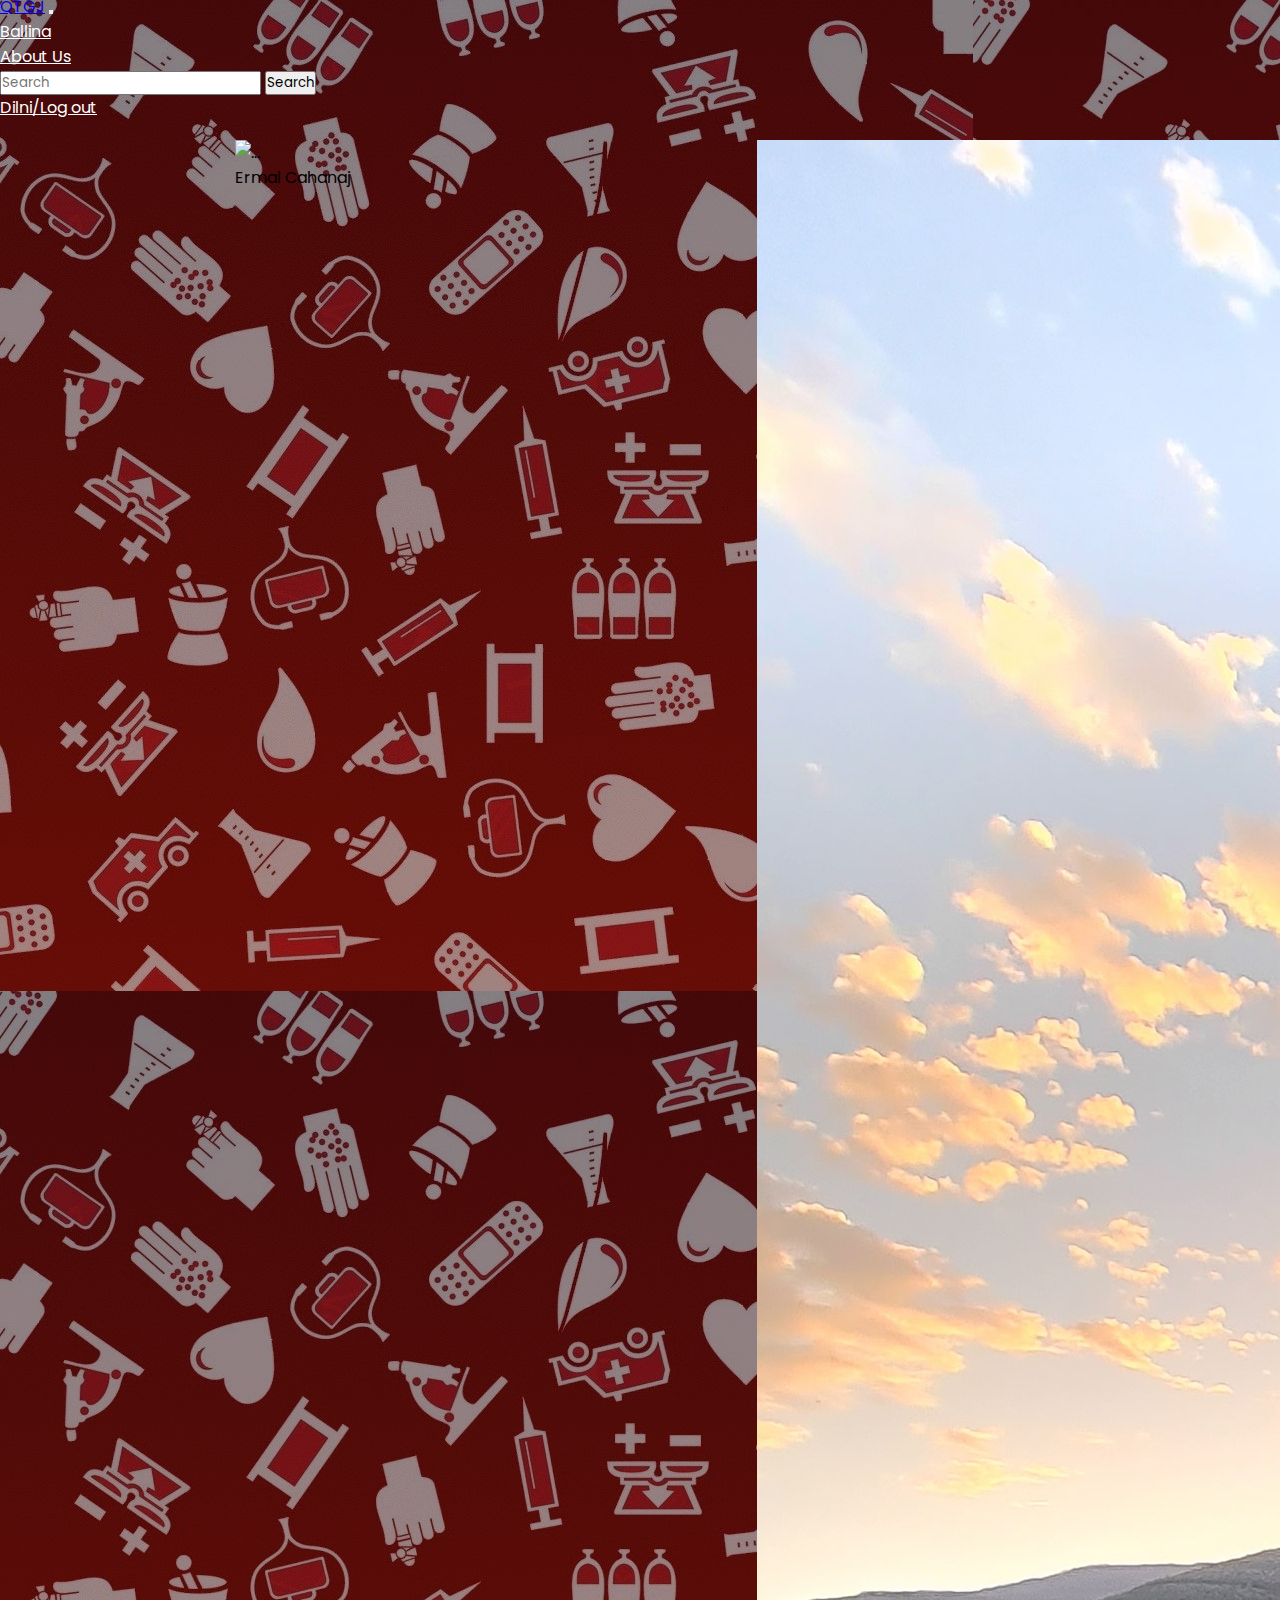
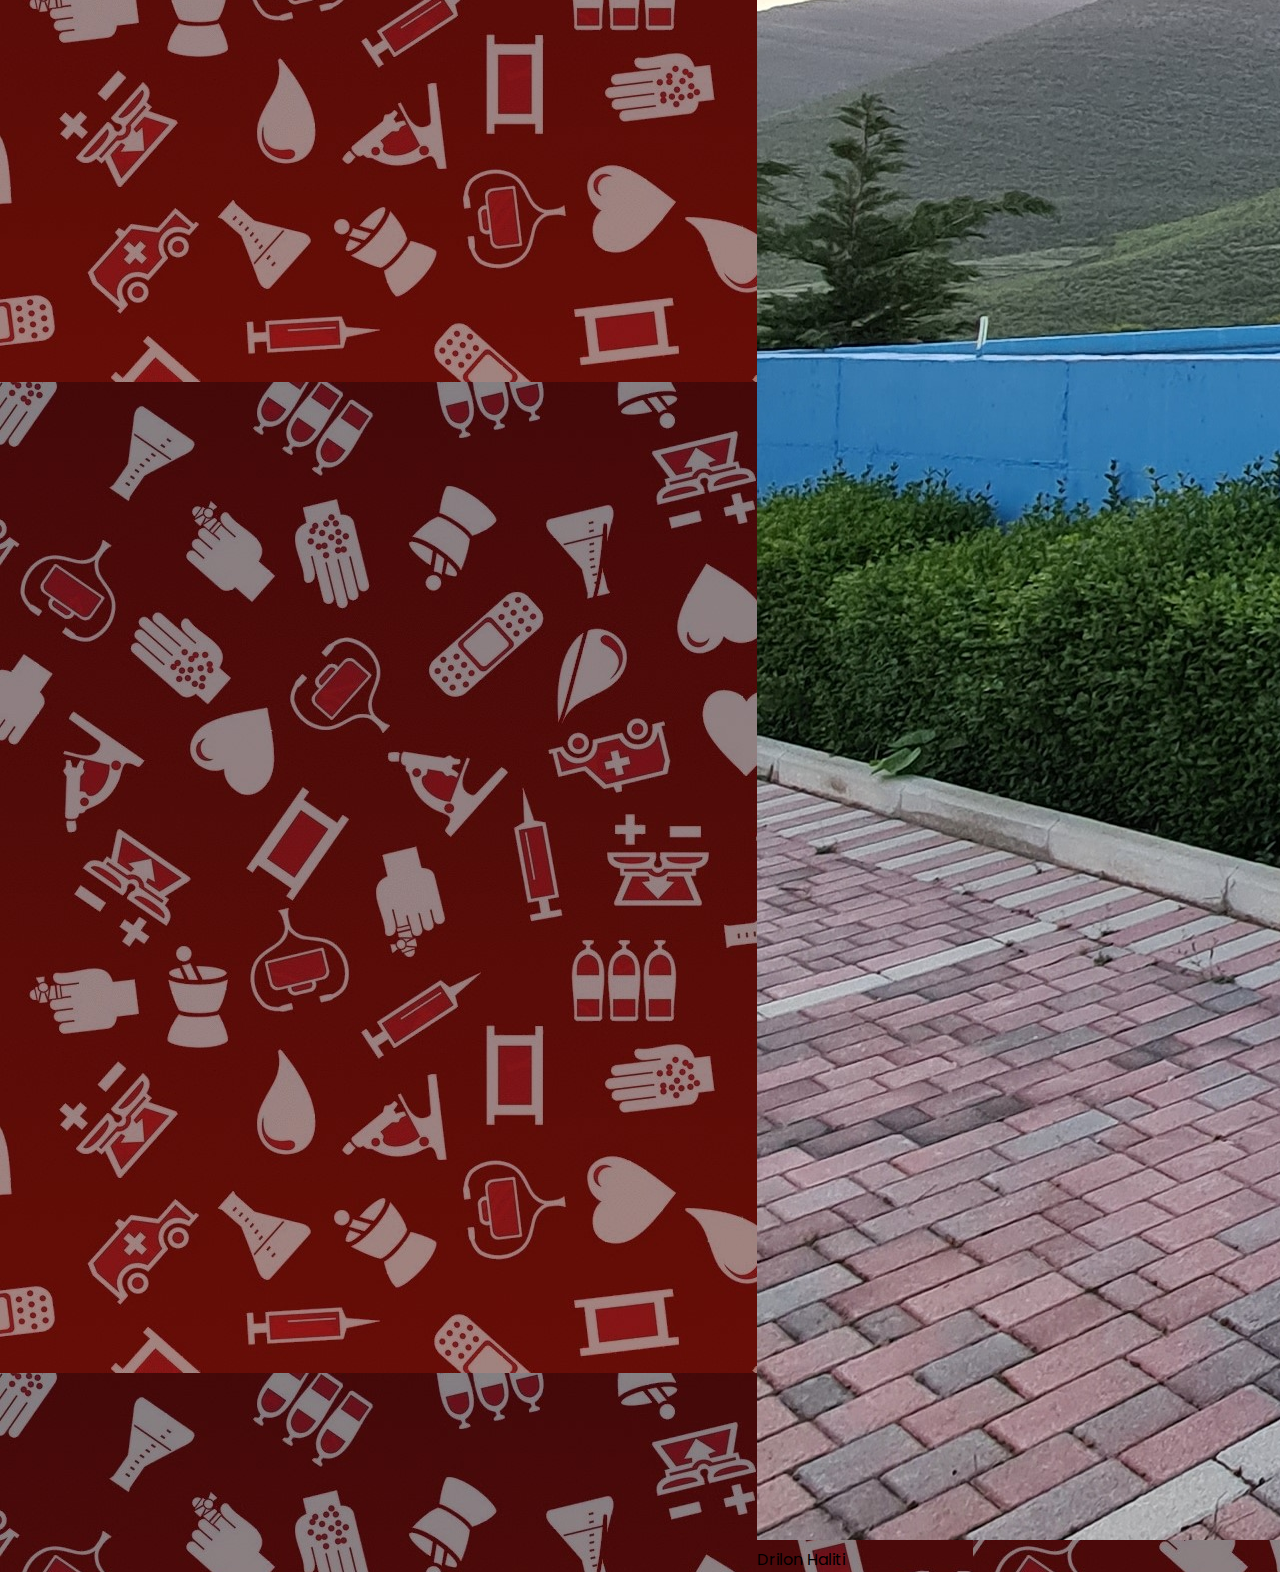
==== about.html @ d86f4862 "chages" ====
<!DOCTYPE html>
<html lang="en">

<head>
    <meta charset="UTF-8">
    <meta http-equiv="X-UA-Compatible" content="IE=edge">
    <meta name="viewport" content="width=device-width, initial-scale=1.0">
    <link href="https://cdn.jsdelivr.net/npm/bootstrap@5.1.3/dist/css/bootstrap.min.css" rel="stylesheet"
        integrity="sha384-1BmE4kWBq78iYhFldvKuhfTAU6auU8tT94WrHftjDbrCEXSU1oBoqyl2QvZ6jIW3" crossorigin="anonymous" />
    <script src="https://cdn.jsdelivr.net/npm/bootstrap@5.1.3/dist/js/bootstrap.bundle.min.js"
        integrity="sha384-ka7Sk0Gln4gmtz2MlQnikT1wXgYsOg+OMhuP+IlRH9sENBO0LRn5q+8nbTov4+1p" crossorigin="anonymous">
    </script>
    <link rel="stylesheet" href="about.css">
    <title>Rreth nesh</title>
</head>

<body>

    <nav class="navbar navbar-expand-lg navbar-dark bg-dark">
        <div class="container-fluid">
            <a class="navbar-brand" href="#">QTGJ</a>
            <button class="navbar-toggler" type="button" data-bs-toggle="collapse"
                data-bs-target="#navbarSupportedContent" aria-controls="navbarSupportedContent" aria-expanded="false"
                aria-label="Toggle navigation">
                <span class="navbar-toggler-icon"></span>
            </button>
            <div class="collapse navbar-collapse" id="navbarSupportedContent">
                <ul class="navbar-nav me-auto mb-2 mb-lg-0">
                    <li class="nav-item">
                        <a class="nav-link active" aria-current="page" href="qtgj.html">Ballina</a>
                    </li>
                    <li class="nav-item">
                        <a class="nav-link" href="#">About Us</a>
                    </li>
                </ul>
                <form class="d-flex">
                    <input class="form-control me-2" type="search" placeholder="Search" aria-label="Search" />
                    <button class="btn btn-outline-success" type="submit">
                        Search
                    </button>
                </form>
                <ul>
                    <li class="nav-item">
                        <a class="nav-link" href="login.html">Dilni/Log out</a>
                    </li>
                </ul>
            </div>
        </div>
    </nav>

    <div class="container-fluid">

        <div class="row row-bio">

            <div class="card text-white bg-dark card-ec" style="width: 18rem;">
                <img src="..." class="card-img-top" alt="...">
                <div class="card-body">
                    <p class="card-text">Ermal Cahanaj</p>
                    <p class="card-text"></p>
                </div>
            </div>

            <div class="card text-white bg-dark card-dh" style="width: 18rem;">
                <img src="img/dh.jpg" class="card-img-top" alt="...">
                <div class="card-body">
                    <p class="card-text">Drilon Haliti</p>
                    <p class="card-text"></p>
                </div>
            </div>

        </div>

    </div>

</body>

</html>
---- about.css ----
@import url('https://fonts.googleapis.com/css2?family=Poppins:wght@200;300;400;500;600;700&display=swap');

* {
  margin: 0;
  padding: 0;
  box-sizing: border-box;
  font-family: 'Poppins', sans-serif;
}

body {
  background-image: url("img/background.jpg");
}

::selection {
  background: rgba(188, 26, 26, 0.3);
}

.container-fluid {
  margin-top: 20px;
}

.navbar-dark {
    margin-top: -2%;
  }
  
  .nav-link {
    color: white;
    padding-top: 15%;
  }

  .row-bio{
    display: flex;
    justify-content: space-evenly;
  }
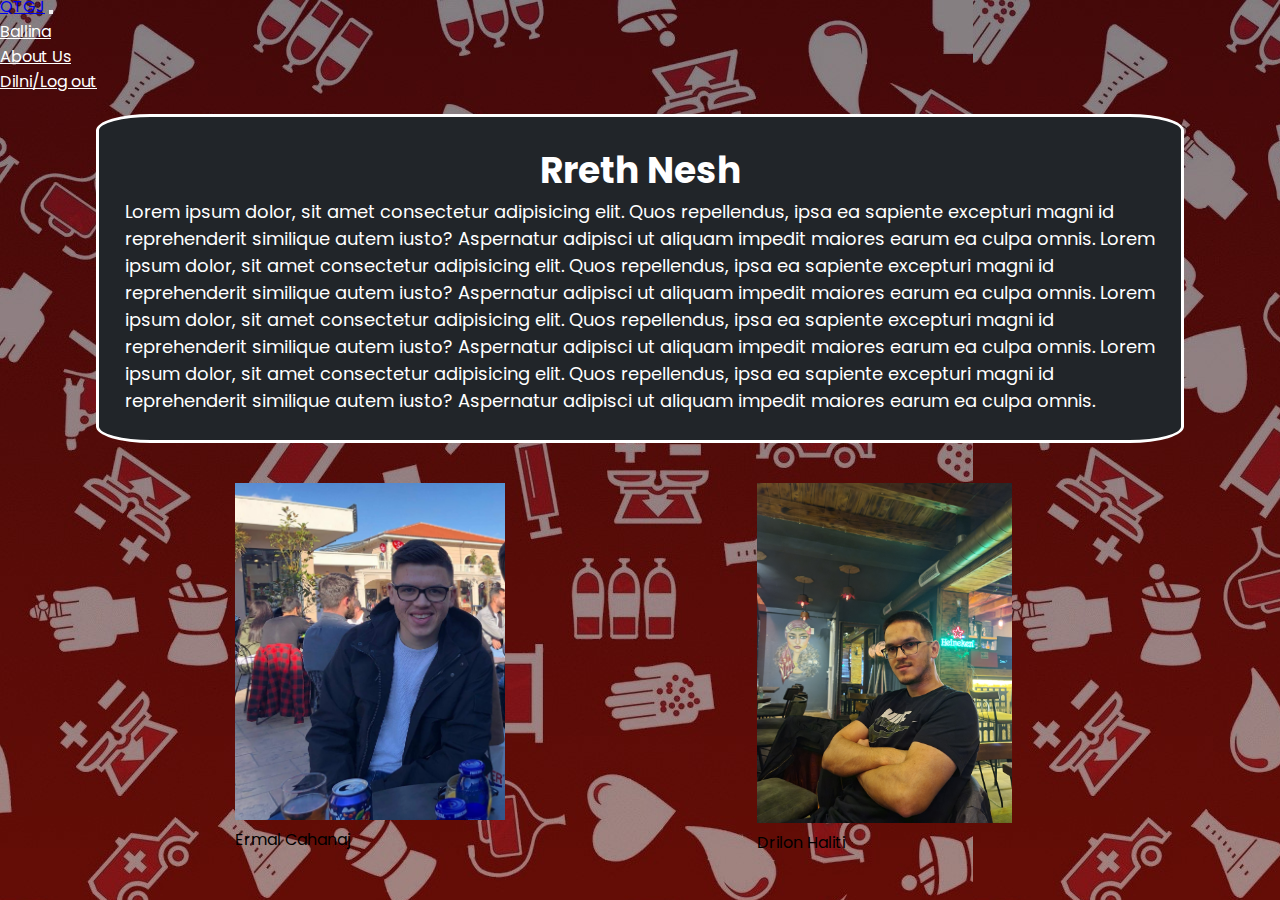
==== commit 46679b4f: "changes" ====
--- a/about.html
+++ b/about.html
@@ -30,15 +30,9 @@
                         <a class="nav-link active" aria-current="page" href="qtgj.html">Ballina</a>
                     </li>
                     <li class="nav-item">
-                        <a class="nav-link" href="#">About Us</a>
+                        <a class="nav-link" href="">About Us</a>
                     </li>
                 </ul>
-                <form class="d-flex">
-                    <input class="form-control me-2" type="search" placeholder="Search" aria-label="Search" />
-                    <button class="btn btn-outline-success" type="submit">
-                        Search
-                    </button>
-                </form>
                 <ul>
                     <li class="nav-item">
                         <a class="nav-link" href="login.html">Dilni/Log out</a>
@@ -50,17 +44,35 @@
 
     <div class="container-fluid">
 
+        <div class="row aboutus-txt">
+            <output class="output-aboutus">
+                <h1 style="text-align: center;">Rreth Nesh</h1>
+                Lorem ipsum dolor, sit amet consectetur adipisicing elit. Quos repellendus, ipsa ea sapiente excepturi
+                magni id reprehenderit similique autem iusto? Aspernatur adipisci ut aliquam impedit maiores earum ea
+                culpa omnis. Lorem ipsum dolor, sit amet consectetur adipisicing elit. Quos repellendus, ipsa ea
+                sapiente excepturi
+                magni id reprehenderit similique autem iusto? Aspernatur adipisci ut aliquam impedit maiores earum ea
+                culpa omnis. Lorem ipsum dolor, sit amet consectetur adipisicing elit. Quos repellendus, ipsa ea
+                sapiente excepturi
+                magni id reprehenderit similique autem iusto? Aspernatur adipisci ut aliquam impedit maiores earum ea
+                culpa omnis. Lorem ipsum dolor, sit amet consectetur adipisicing elit. Quos repellendus, ipsa ea
+                sapiente excepturi
+                magni id reprehenderit similique autem iusto? Aspernatur adipisci ut aliquam impedit maiores earum ea
+                culpa omnis.
+            </output>
+        </div>
+
         <div class="row row-bio">
 
-            <div class="card text-white bg-dark card-ec" style="width: 18rem;">
-                <img src="..." class="card-img-top" alt="...">
+            <div class="card card-bio text-white bg-dark card-ec" style="width: 18rem;">
+                <img src="img/ec.jpg" class="card-img-top" alt="...">
                 <div class="card-body">
-                    <p class="card-text">Ermal Cahanaj</p>
-                    <p class="card-text"></p>
+                    <p class="card-text">Ermal Cahanaj
+                        <p class="card-text"></p>
                 </div>
             </div>
 
-            <div class="card text-white bg-dark card-dh" style="width: 18rem;">
+            <div class="card card-bio text-white bg-dark card-dh" style="width: 18rem;">
                 <img src="img/dh.jpg" class="card-img-top" alt="...">
                 <div class="card-body">
                     <p class="card-text">Drilon Haliti</p>
--- a/about.css
+++ b/about.css
@@ -32,3 +32,27 @@
     display: flex;
     justify-content: space-evenly;
   }
+.card-bio{
+  margin-top: 2%;
+}
+
+.card-bio img{
+  margin: 5% 0% 0% 0%;
+  max-width: 270px;
+  max-height: 340px;
+}
+
+.output-aboutus{
+  border: 3px white solid;
+  width: 85%;
+  background-color: #212529;
+  color: white;
+  font-size: 18px;
+  border-radius: 5%;
+  padding: 2%;
+}
+
+.aboutus-txt{
+  display: flex;
+  justify-content: center;
+}